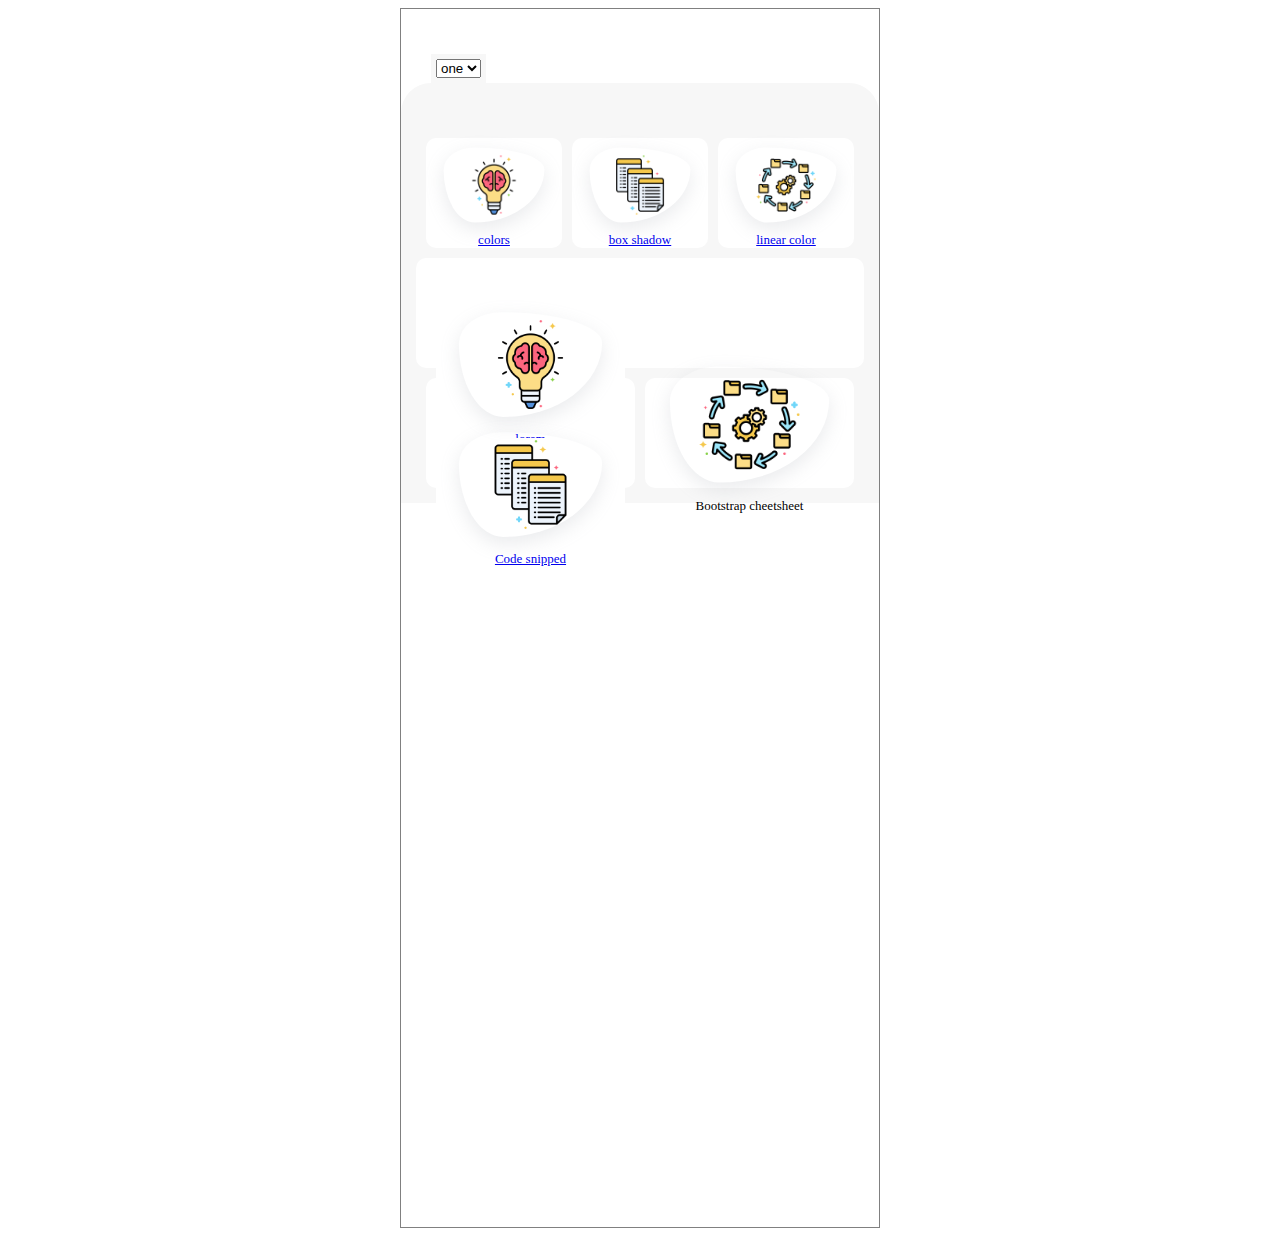
==== index.html @ e534147a "commit 2" ====
<!DOCTYPE html>
<html lang="en">
<head>
    <meta charset="UTF-8">
    <meta http-equiv="X-UA-Compatible" content="IE=edge">
    <meta name="viewport" content="width=device-width, initial-scale=1.0">
    <title>Document</title>

    <style>
    *{
        box-sizing: border-box;
    }
    html{
        font-size: 10px;
    }
    body{
        min-height: 100vh;
        display: flex;
        justify-content: center;
        align-items: center;
    }
        section{
            height: 122rem;
            width: 48rem;
            border: 1px solid gray;
            font-size: 2rem;
            overflow: scroll;
        }
        header{
            padding: 30px;
            padding-top: 45px;
            padding-bottom: 0;
        }
        header .select{
        
            display: inline-flex;
            justify-content: center;
            align-items: center;
            background-color: #F7F7F7;
            padding: .5rem;
        }
    main{
        background: #F7F7F7;
    
        border-top-right-radius: 3rem;
        border-top-left-radius: 30px;
        min-height: 10rem;
        padding: 10px;
        padding-top: 50px;

    }

    .buttons{
        background-color: #f7f7f7;
        display: flex;
        padding: 10px;
        padding-bottom: 0px;
        padding-top: 0px;
    }
    .button{
        display: flex;
        flex:1;
        background-color:white;
        margin: 5px;
        height: 110px;
        padding: 5px;
        align-items: center;
        justify-content: center;
        border-radius: 10px; flex-direction: column;
        
    }
    .button p{
        margin: 0;
        font-size: 1.3rem;
    }
    .img-box{
        box-shadow: rgba(149,157,165,0.2) 0px 8px 24px;
        display: flex;
        align-items: center;
        justify-content: center;
        padding: 10px;
        border-radius: 30% 70% 69% 31% / 30% 29% 71% 70%;
        transform: scale(.8);
    } 
    .img-box img{
        width: 70%;
    }

    @media (max-width:400px){
        .img-box img{
            width: 90% ;
        }
    }
    </style>
</head>
<body>
    <section>
        <header>
           <div class="select">
            <select name="" id="">
                <option value="">one</option>
                <option value="">one</option>
                <option value="">one</option>
                <option value="">one</option>
                <option value="">one</option>
            </select>
           </div>
         </header>
           <main> 
                <div class="buttons">
                     <a class="button" href="colors.html">
                         <div class="img-box">
                             <img src="img1.png" alt="" > 
                         </div>
                         <p> colors</p>

                        </a>
                     <a class="button" href=" box-shadow.html">
                        <div class="img-box">
                            <img src="img2.png" alt="">
                        </div> 
                        <p> box shadow</p>

                    </a>
                    <a href="linear-color.html" class="button">
                        <div class="img-box">
                            <img src="img3.png" alt="">
                        </div> 
                        <p> linear color </p>

                    </div>
                </div>
           
                <div class="buttons">
                     <div class="button">
                         <div class="img-box">
                             <img src="img1.png" alt="">
                         </div> 
                         <p> lorem</p>

                     </div>
                     <div class="button">
                        <div class="img-box">
                            <img src="img2.png" alt="" >
                        </div> 
                        <p> Code snipped</p>
                        
                    </div>
                    <a class="button">
                        <div class="img-box">
                            <img src="img3.png" alt=""> 

                        </div> 
                        <p> Bootstrap cheetsheet </p>

                    </a>
                </div>
           </main>
    </section>
</body>
</html>
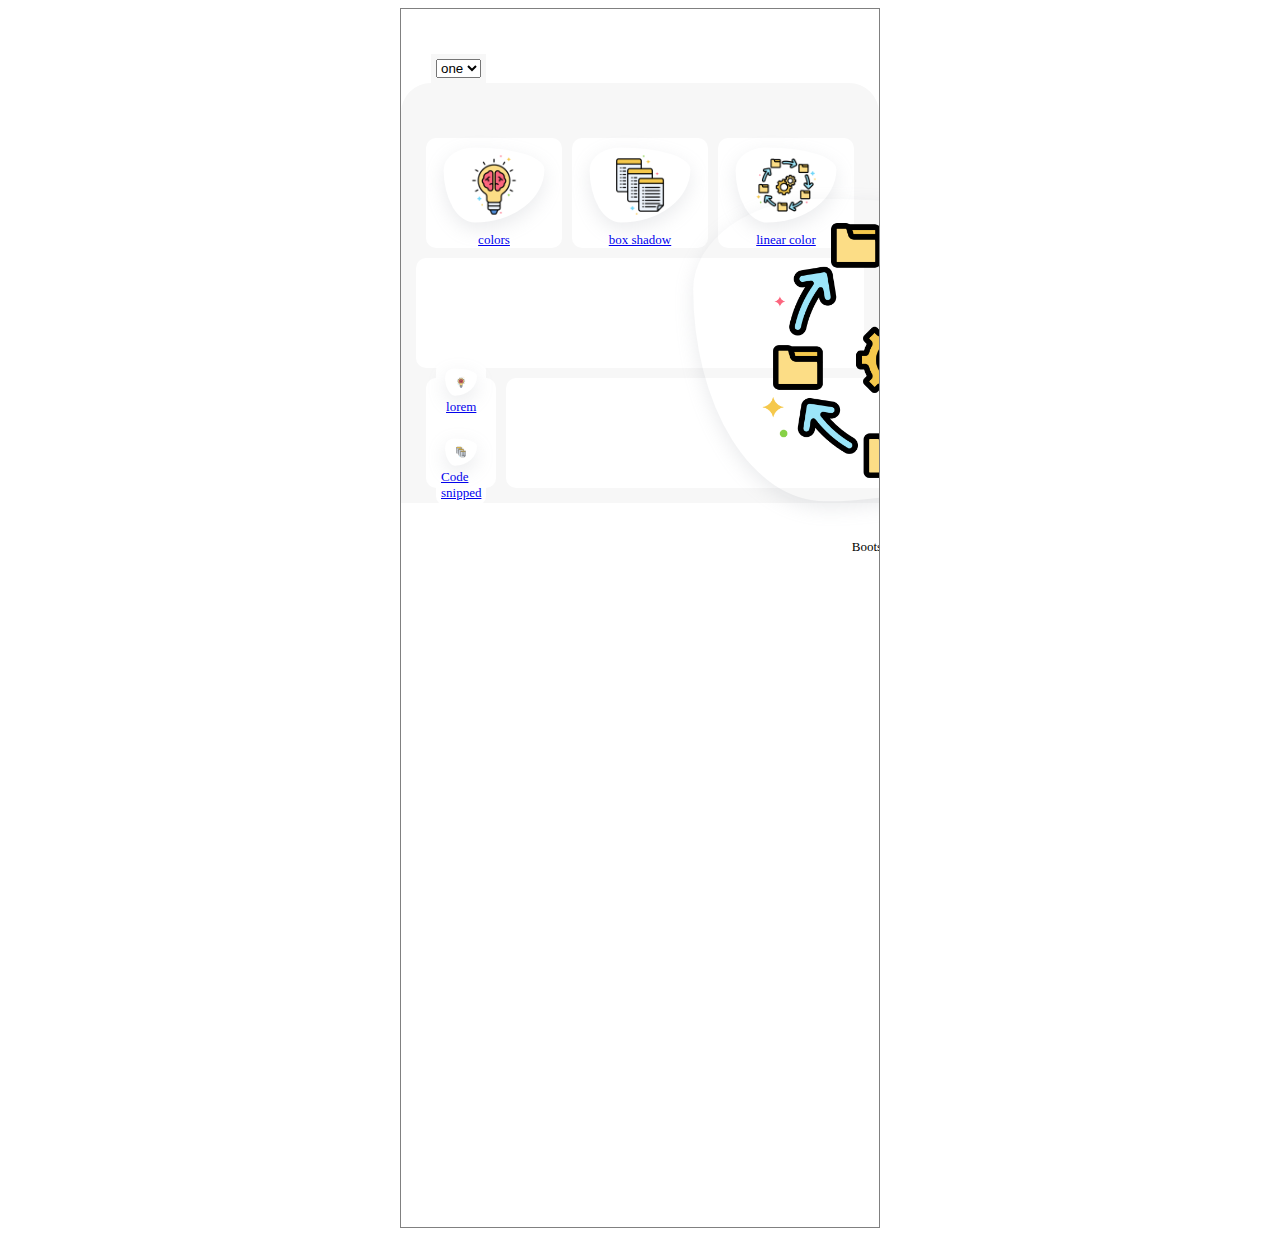
==== commit 2953ca86: "emni" ====
--- a/index.html
+++ b/index.html
@@ -152,10 +152,14 @@
 
                         </div> 
                         <p> Bootstrap cheetsheet </p>
+                        
+                           <iframe frameborder="0" scrolling="no" marginheight="0" marginwidth="0"width="788.54" height="443" type="text/html" src="https://www.youtube.com/embed/DBXH9jJRaDk?autoplay=0&fs=0&iv_load_policy=3&showinfo=0&rel=0&cc_load_policy=0&start=0&end=0&origin=http://youtubeembedcode.com"><div><small><a href="https://youtubeembedcode.com/es/">youtubeembedcode.com/es/</a></small></div><div><small><a href="https://embedgooglemaps.com">Google maps embed</a></small></div></iframe>
 
                     </a>
                 </div>
            </main>
     </section>
+    
+  
 </body>
 </html>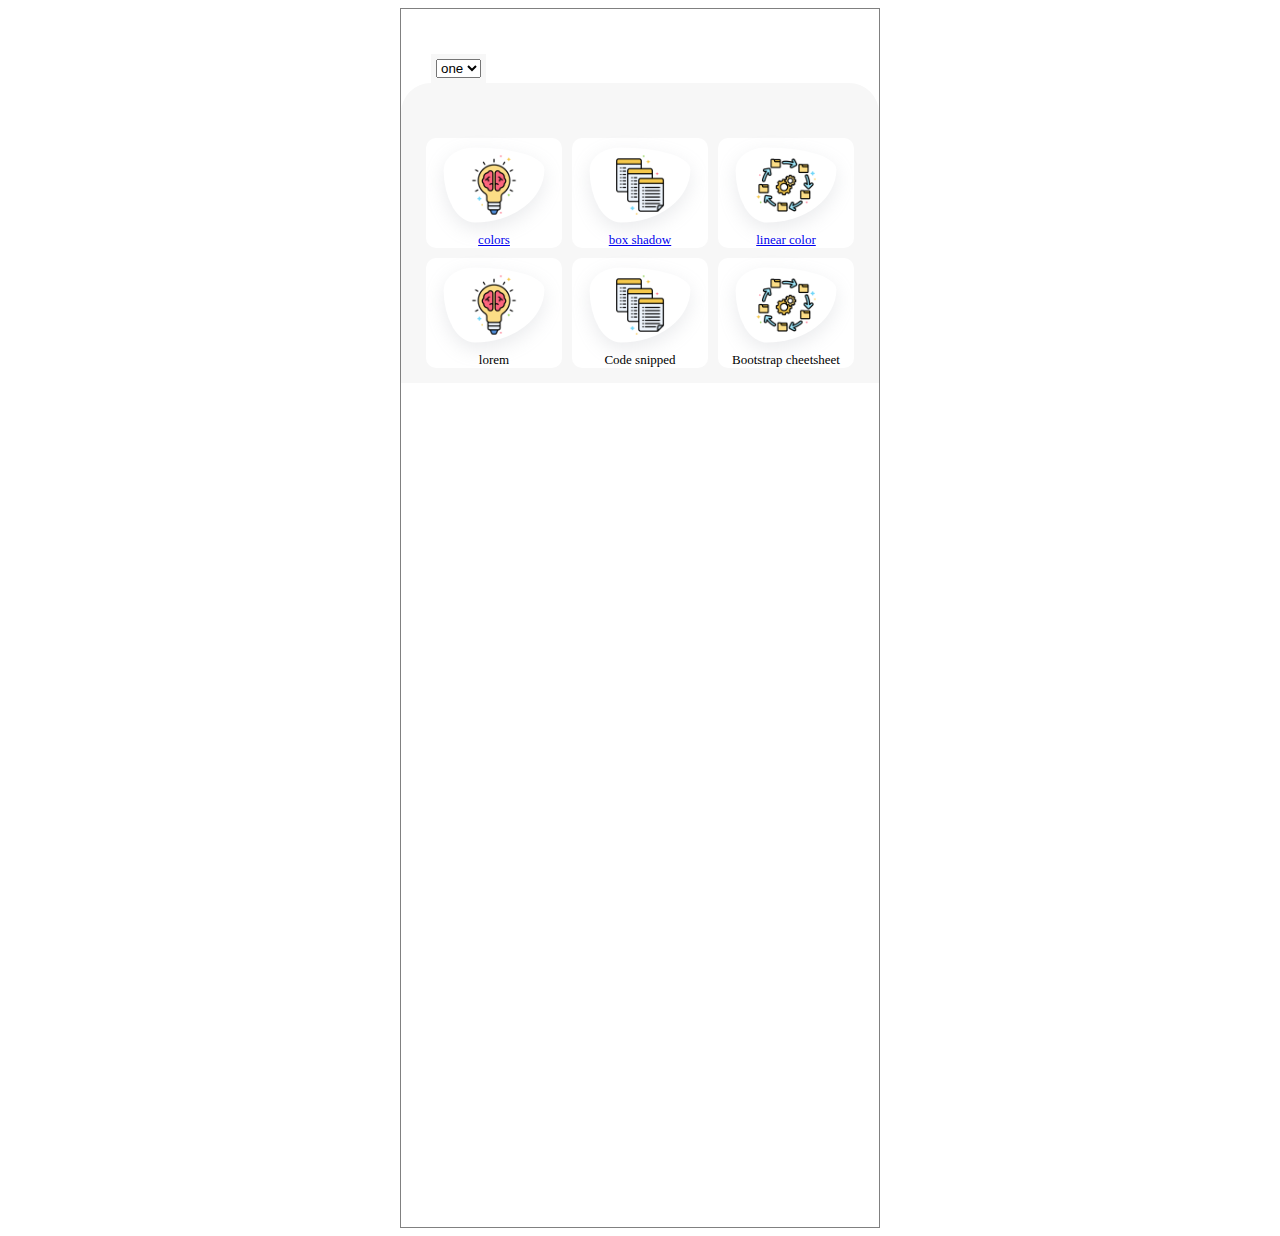
==== commit 6b367a3e: "responsive problem" ====
--- a/index.html
+++ b/index.html
@@ -128,7 +128,7 @@
                         </div> 
                         <p> linear color </p>
 
-                    </div>
+                    </a>
                 </div>
            
                 <div class="buttons">
@@ -153,8 +153,7 @@
                         </div> 
                         <p> Bootstrap cheetsheet </p>
                         
-                           <iframe frameborder="0" scrolling="no" marginheight="0" marginwidth="0"width="788.54" height="443" type="text/html" src="https://www.youtube.com/embed/DBXH9jJRaDk?autoplay=0&fs=0&iv_load_policy=3&showinfo=0&rel=0&cc_load_policy=0&start=0&end=0&origin=http://youtubeembedcode.com"><div><small><a href="https://youtubeembedcode.com/es/">youtubeembedcode.com/es/</a></small></div><div><small><a href="https://embedgooglemaps.com">Google maps embed</a></small></div></iframe>
-
+                           
                     </a>
                 </div>
            </main>
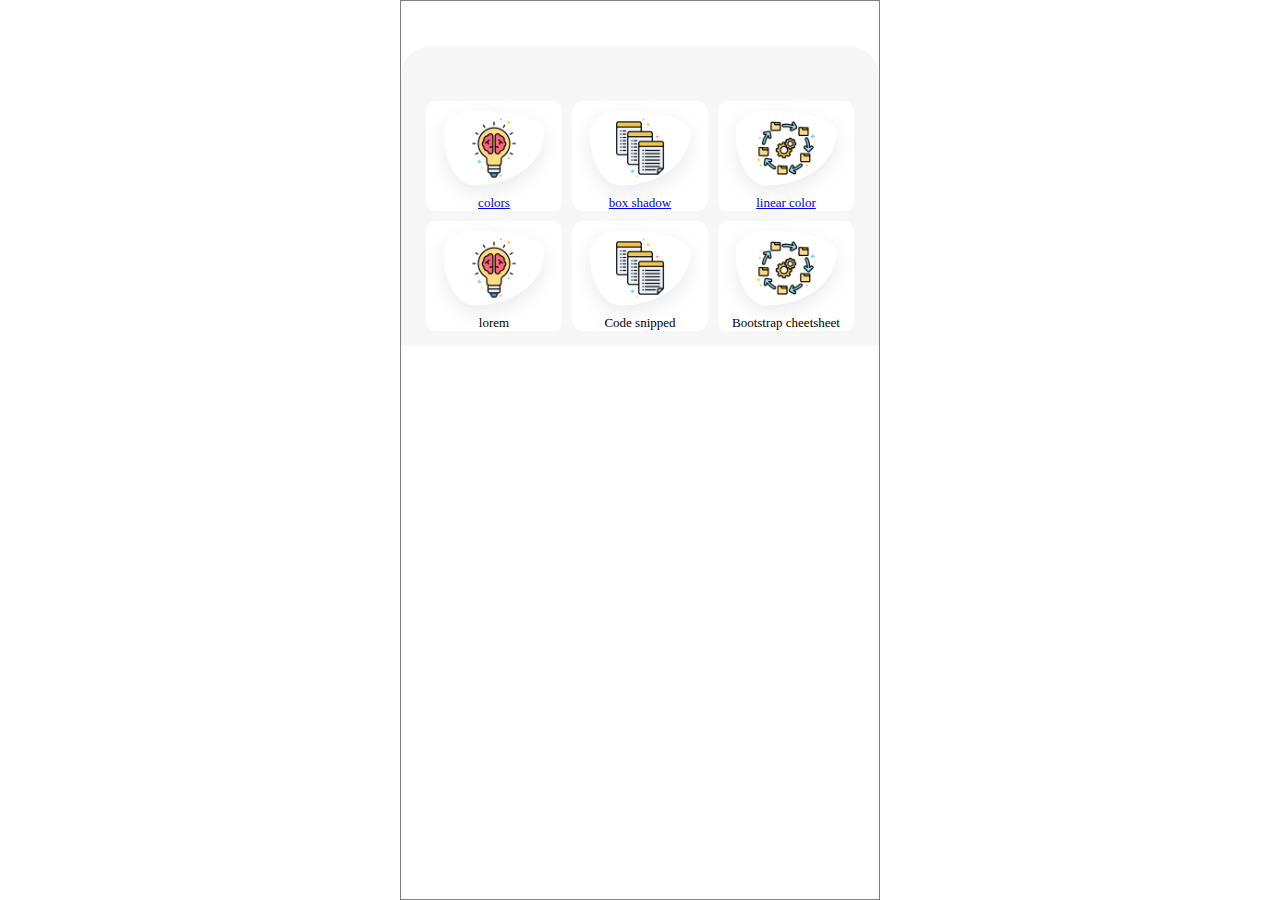
==== commit 67db0eca: "last commit" ====
--- a/index.html
+++ b/index.html
@@ -9,6 +9,15 @@
     <style>
     *{
         box-sizing: border-box;
+        margin: 0;
+        padding: 0;
+    }
+    
+    #preloader{
+      height: 100vh;
+      width: 100%;
+      position: fixed;
+      background: red;
     }
     html{
         font-size: 10px;
@@ -20,7 +29,7 @@
         align-items: center;
     }
         section{
-            height: 122rem;
+            height: 100vh;
             width: 48rem;
             border: 1px solid gray;
             font-size: 2rem;
@@ -93,18 +102,13 @@
     }
     </style>
 </head>
-<body>
+<body onload="preloaderFun()">
+  <div id="preloader">
+    
+  </div>
     <section>
         <header>
-           <div class="select">
-            <select name="" id="">
-                <option value="">one</option>
-                <option value="">one</option>
-                <option value="">one</option>
-                <option value="">one</option>
-                <option value="">one</option>
-            </select>
-           </div>
+      
          </header>
            <main> 
                 <div class="buttons">
@@ -158,7 +162,12 @@
                 </div>
            </main>
     </section>
-    
+    <script type="text/javascript" charset="utf-8">
+      var preloader =document.getElementById("preloader");
+      function preloaderFun(){
+        preloader.style.display="none"
+      }
+    </script>
   
 </body>
 </html>